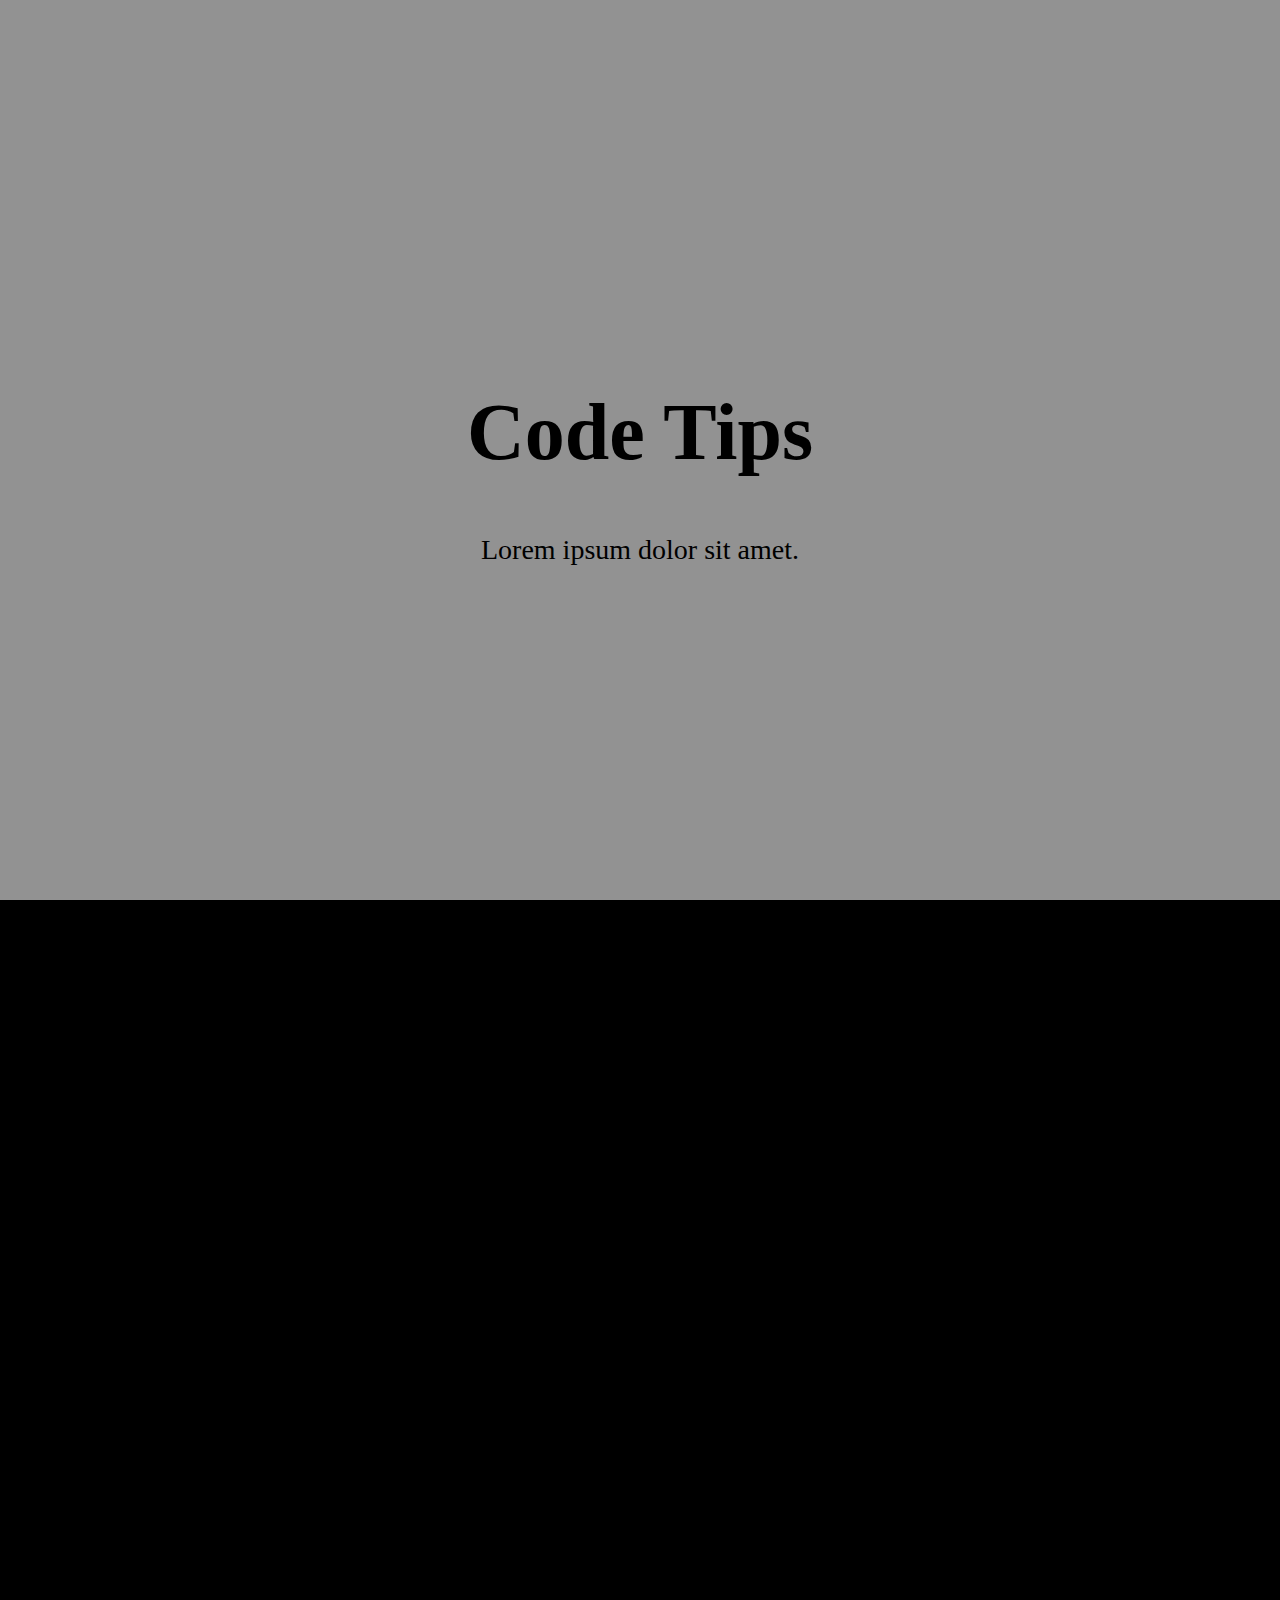
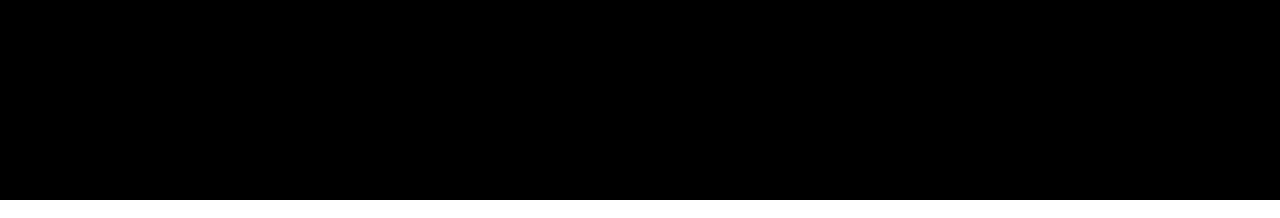
==== tips.html @ 56e4ee2f "upload1" ====
<!DOCTYPE html>
<html lang="ja">
<head>
  <meta charset="UTF-8">
  <meta name="viewport" content="width=device-width, initial-scale=1.0">
  <title>Tips</title>
  <link rel="stylesheet" href="./css/tips.css">
</head>
<body>
  <section class="hero">
    <h1 class="hero-title">Code Tips</h1>
    <p>Lorem ipsum dolor sit amet.</p>
  </section>

  <section class="scroll-reveal">
    <h2 class="section-title">Meet Palma</h2>
    <p>
      Lorem, ipsum dolor sit amet consectetur adipisicing elit. Sequi nobis saepe repudiandae tenetur accusantium praesentium, veritatis quia molestiae deserunt velit? Maiores sed necessitatibus nam explicabo rerum soluta quis numquam aut!
    </p>
    <p class="second">
      Lorem ipsum dolor sit amet consectetur adipisicing elit. Iure labore eligendi quod eius dignissimos laboriosam in similique a numquam nihil.
    </p>
  </section>

  <section class="feature-grid">
    <img src="./img/flower.jpg" alt="">
  </section>
</body>
</html>
---- css/tips.css ----
@charset "utf-8";

*,
::after,
::before {
  margin: 0;
  padding: 0;
  box-sizing: border-box;
}
li {
  list-style: none;
}
a {
  text-decoration: none;
  color: inherit;
}
img {
  width: 100%;
}

/* hero */

.hero {
  width: 100%;
  height: 100vh;
  background-color: #929292;
  display: flex;
  flex-direction: column;
  justify-content: center;
  align-items: center;  
}
.hero h1 {
  font-size: 5rem;
  line-height: 2.5;
  transform: scale(100%);
  animation: hero linear forwards;
  animation-timeline: view(block 10% 50%);
  /* (block start位置からの値　end位置からの値) 
  animation-range-start: contain 20vh; 
  animation-range-end: contain 20vh; 
  の記述でもOK！ */
}
.hero p {
  font-size: 1.75rem;
  line-height: 1.3;
  max-width: 55ch;
  margin-inline: auto;
  transform: scale(100%);
  animation: hero linear forwards;
  animation-timeline: view(block 10% 50%);
}

@keyframes hero {
  to {
    transform: scale(0%);
  }
}


/* scroll-reveal */

.scroll-reveal {
  width: 100%;
  height: 100vh;
  text-align: center;
  display: flex;
  flex-direction: column;
  justify-content: center;
  align-items: center;
  background-color: #000;
}
.scroll-reveal h2 {
  font-size: 5rem;
  line-height: 2;
  animation: scroll-reveal linear forwards;
  animation-timeline: view(y);
  animation-range-start: contain 20vh;/* アニメーション始まり */
  animation-range-end: contain 40vh;/* アニメーション終わり */
}
.scroll-reveal p {
  font-size: 1.75rem;
  line-height: 1.3;
  max-width: 80%;
  margin-inline: auto;
  animation: scroll-reveal linear forwards;
  animation-timeline: view(y);
  animation-range-start: contain 20vh;/* アニメーション始まり */
  animation-range-end: contain 40vh;/* アニメーション終わり */
}
.scroll-reveal .second {
  display: inline;
  animation: scroll-reveal linear forwards;
  animation-timeline: view(y);
  animation-range-start: contain 20vh;/* アニメーション始まり */
  animation-range-end: contain 40vh;/* アニメーション終わり */
}
.scroll-reveal > * {
  margin: 0;
  color: hsl(0 0% 100% / 0);/* 初期状態の不当明度の調整をする */
  background-clip: text;
  background-repeat: no-repeat;
  background-size: 0% 100%;
  background-image: linear-gradient(90deg, red, blue);
}

@keyframes scroll-reveal {
  to {
    background-size: 100% 100%;
  }
}

.feature-grid {

}
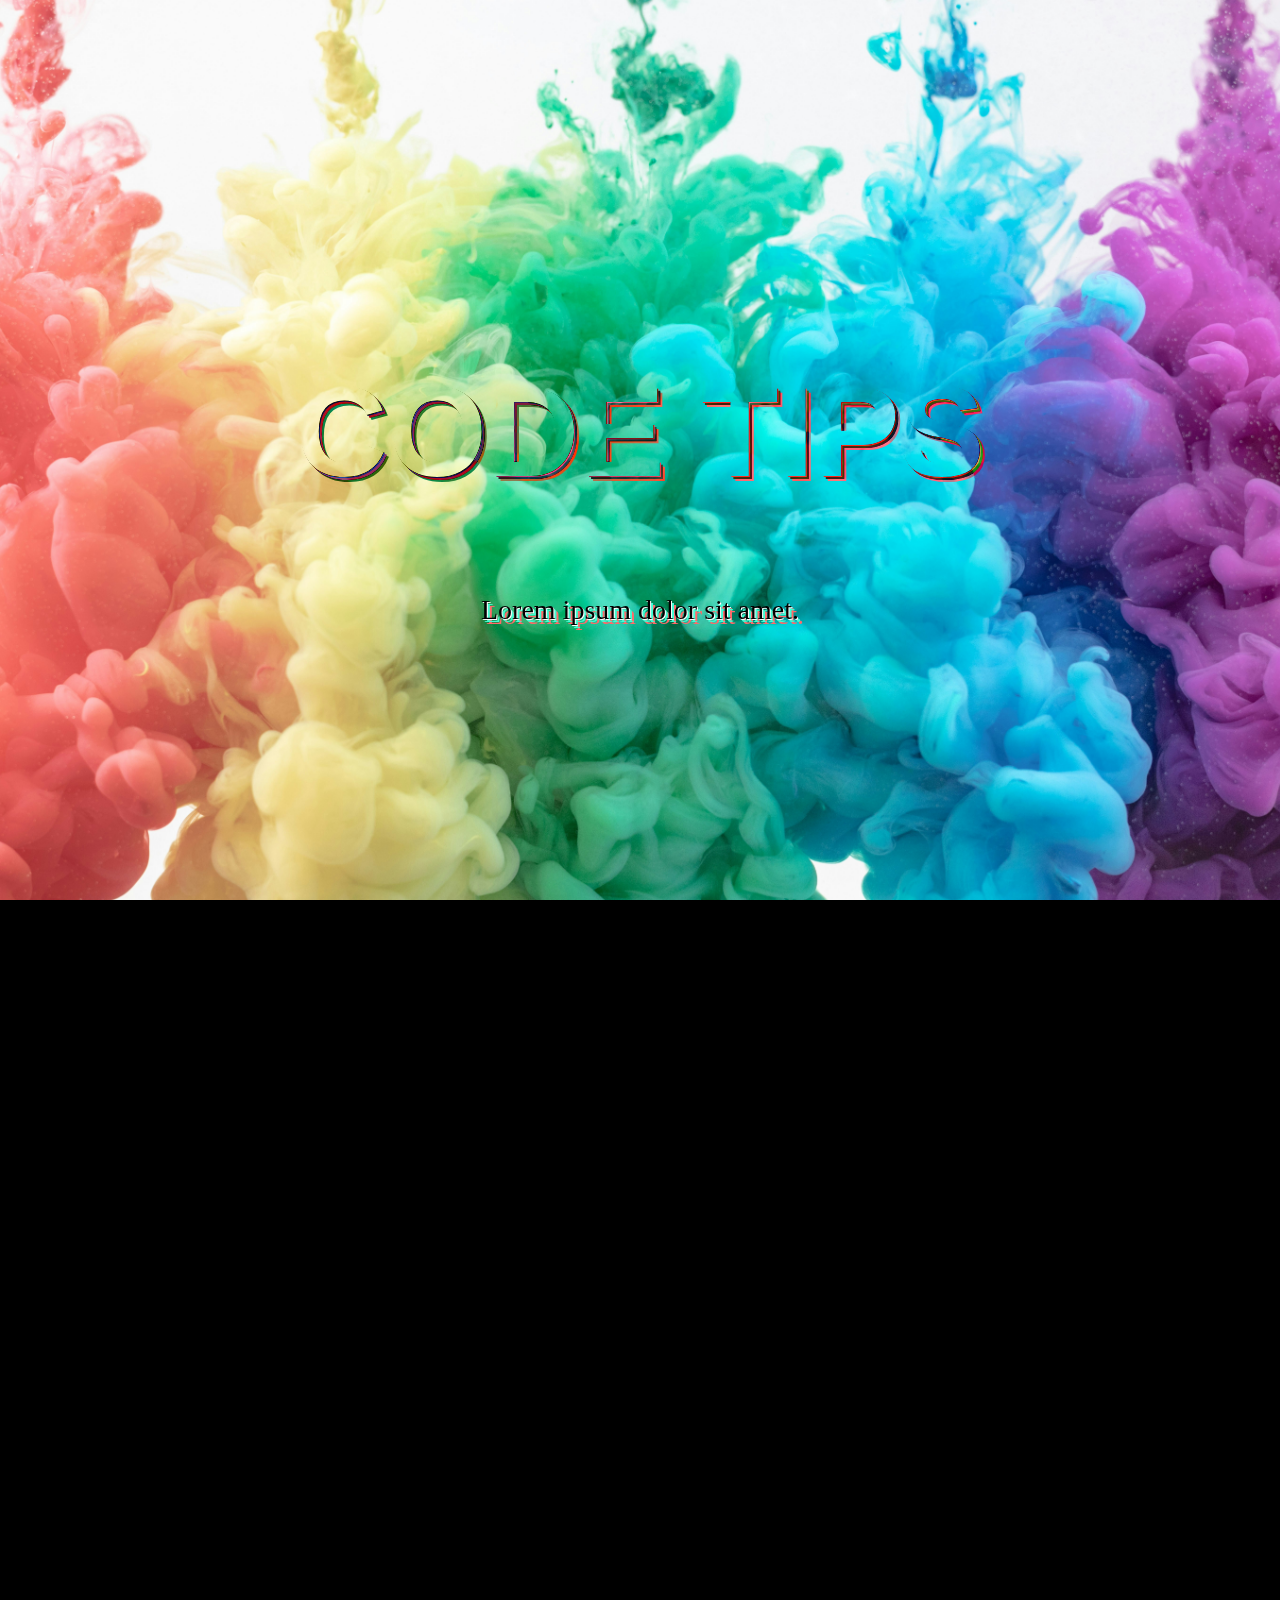
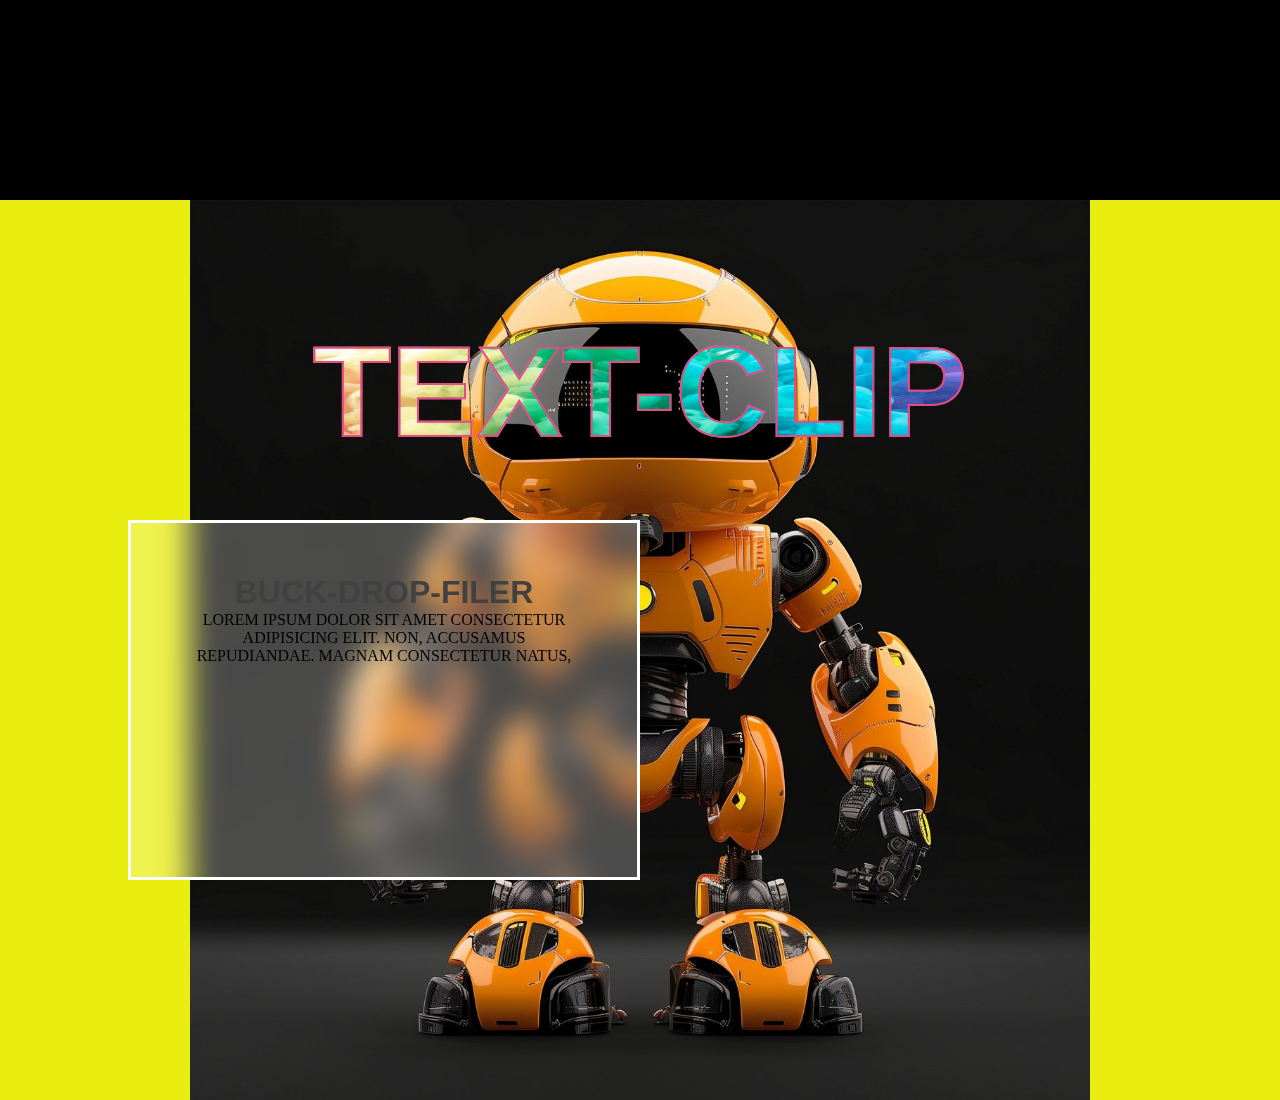
==== commit 95b57473: "tips" ====
--- a/tips.html
+++ b/tips.html
@@ -14,16 +14,18 @@
 
   <section class="scroll-reveal">
     <h2 class="section-title">Meet Palma</h2>
-    <p>
-      Lorem, ipsum dolor sit amet consectetur adipisicing elit. Sequi nobis saepe repudiandae tenetur accusantium praesentium, veritatis quia molestiae deserunt velit? Maiores sed necessitatibus nam explicabo rerum soluta quis numquam aut!
-    </p>
-    <p class="second">
-      Lorem ipsum dolor sit amet consectetur adipisicing elit. Iure labore eligendi quod eius dignissimos laboriosam in similique a numquam nihil.
-    </p>
+    <span>
+      Lorem ipsum dolor sit amet consectetur adipisicing elit. Sequi dolorem expedita enim beatae suscipit a ducimus excepturi id, eveniet culpa, nesciunt odio, minus recusandae ipsa. Dolorum fugiat atque temporibus repellendus vel iure ab numquam nobis, reprehenderit eum animi, quasi ullam necessitatibus nam veniam! Optio, dolorem amet? Ea aut id autem.
+    </span>
+    <p>Lorem ipsum dolor sit amet consectetur adipisicing elit. Quibusdam magni hic enim laudantium sapiente obcaecati nihil deserunt praesentium a debitis, impedit assumenda suscipit. Quam molestiae sunt molestias tempora sapiente ducimus?</p> 
   </section>
 
-  <section class="feature-grid">
-    <img src="./img/flower.jpg" alt="">
+  <section class="text-clip">
+      <h2>text-clip</h2>
+      <div class="open-box">
+        <h3>buck-drop-filer</h3>
+        <p>Lorem ipsum dolor sit amet consectetur adipisicing elit. Non, accusamus repudiandae. Magnam consectetur natus,</p>
+      </div>
   </section>
 </body>
 </html>--- a/css/tips.css
+++ b/css/tips.css
@@ -27,11 +27,17 @@
   display: flex;
   flex-direction: column;
   justify-content: center;
-  align-items: center;  
+  align-items: center;
+  background-image: url(../img/pawel-czerwinski-3k9PGKWt7ik-unsplash.jpg);
+  background-position: center;
+  background-size: cover;
 }
 .hero h1 {
-  font-size: 5rem;
+  font-size: 8rem;
   line-height: 2.5;
+  text-transform: uppercase;
+  font-family: Impact, Haettenschweiler, 'Arial Narrow Bold', sans-serif;
+  text-shadow: 1px 1px #fff,3px 3px #42fcd3, 5px 5px #ff6a6a;
   transform: scale(100%);
   animation: hero linear forwards;
   animation-timeline: view(block 10% 50%);
@@ -39,11 +45,12 @@
   animation-range-start: contain 20vh; 
   animation-range-end: contain 20vh; 
   の記述でもOK！ */
+  mix-blend-mode: difference;
 }
 .hero p {
   font-size: 1.75rem;
   line-height: 1.3;
-  max-width: 55ch;
+  text-shadow: 1px 1px #fff,3px 3px #42fcd3, 5px 5px #ff6a6a;
   margin-inline: auto;
   transform: scale(100%);
   animation: hero linear forwards;
@@ -63,35 +70,29 @@
   width: 100%;
   height: 100vh;
   text-align: center;
-  display: flex;
-  flex-direction: column;
   justify-content: center;
-  align-items: center;
+  padding: 5% 10%;
   background-color: #000;
+  position: relative;
 }
 .scroll-reveal h2 {
-  font-size: 5rem;
+  font-size: 3rem;
   line-height: 2;
   animation: scroll-reveal linear forwards;
-  animation-timeline: view(y);
-  animation-range-start: contain 20vh;/* アニメーション始まり */
-  animation-range-end: contain 40vh;/* アニメーション終わり */
+  animation-timeline: view();
+}
+.scroll-reveal span {
+  font-size: 1.2rem;
+  line-height: 1.5;
+  margin-inline: auto;
+  animation: scroll-reveal linear forwards;
+  animation-timeline: view();
 }
 .scroll-reveal p {
-  font-size: 1.75rem;
-  line-height: 1.3;
-  max-width: 80%;
-  margin-inline: auto;
+  font-size: 1.3rem;
   animation: scroll-reveal linear forwards;
-  animation-timeline: view(y);
-  animation-range-start: contain 20vh;/* アニメーション始まり */
-  animation-range-end: contain 40vh;/* アニメーション終わり */
-}
-.scroll-reveal .second {
-  display: inline;
-  animation: scroll-reveal linear forwards;
-  animation-timeline: view(y);
-  animation-range-start: contain 20vh;/* アニメーション始まり */
+  animation-timeline: view();
+  animation-range-start: contain 10vh;/* アニメーション始まり */
   animation-range-end: contain 40vh;/* アニメーション終わり */
 }
 .scroll-reveal > * {
@@ -100,7 +101,7 @@
   background-clip: text;
   background-repeat: no-repeat;
   background-size: 0% 100%;
-  background-image: linear-gradient(90deg, red, blue);
+  background-image: linear-gradient(115deg, red, blue);
 }
 
 @keyframes scroll-reveal {
@@ -109,6 +110,51 @@
   }
 }
 
-.feature-grid {
+.text-clip {
+  width: 100%;
+  height: 100vh;
+  text-align: center;
+  justify-content: flex-start;
+  align-items: center;
+  padding: 5% 10%;
+  background-color: #eaee10;
+  position: relative;
+  background-image: url(../img/robot-8815014_1280.jpg);
+  background-position: center;
+  background-size: contain;
+  background-repeat: no-repeat;
+}
 
-}+.text-clip h2 {
+  margin: 0;
+  color: transparent;/* 初期状態の不当明度の調整をする */
+  background-clip: text;
+  background-repeat: no-repeat;
+  background-size: 100% 100%;
+  background-position: 0 0;
+  background-image: url(../img/pawel-czerwinski-3k9PGKWt7ik-unsplash.jpg);
+}
+
+.text-clip h2 {
+  font-family: Impact, Haettenschweiler, 'Arial Narrow Bold', sans-serif;
+  font-size: 8rem;
+  line-height: 2;
+  text-transform: uppercase;
+  -webkit-text-stroke: 2px #e74a86;
+}
+
+.text-clip .open-box {
+  width: 50%;
+  height: 40vh;
+  inset: 0 0;
+  border: 3px solid #fff;
+  padding: 5%;
+  background-color: #ffffff41;
+  backdrop-filter: blur(15px);
+  text-transform: uppercase;
+}
+.open-box h3 {
+  font-size: 2rem;
+  font-family: Impact, Haettenschweiler, 'Arial Narrow Bold', sans-serif;
+  mix-blend-mode: overlay;
+}
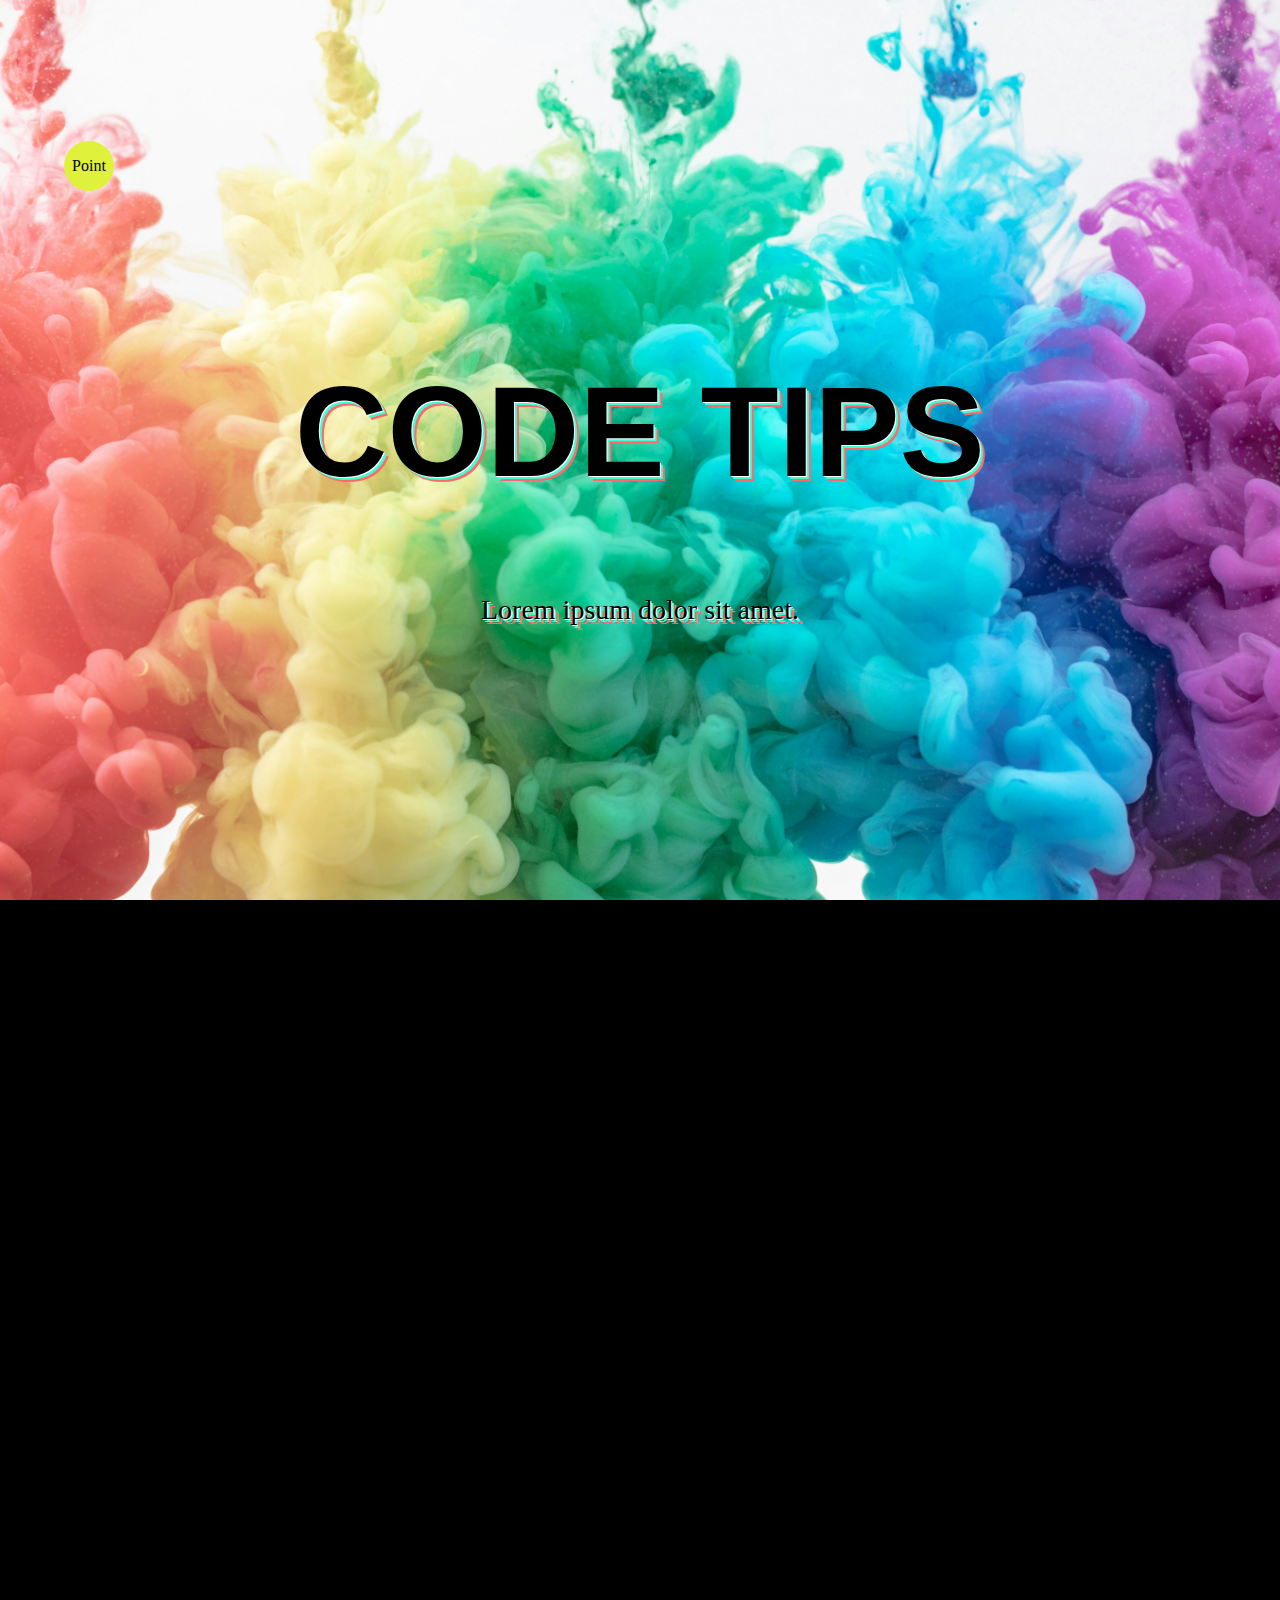
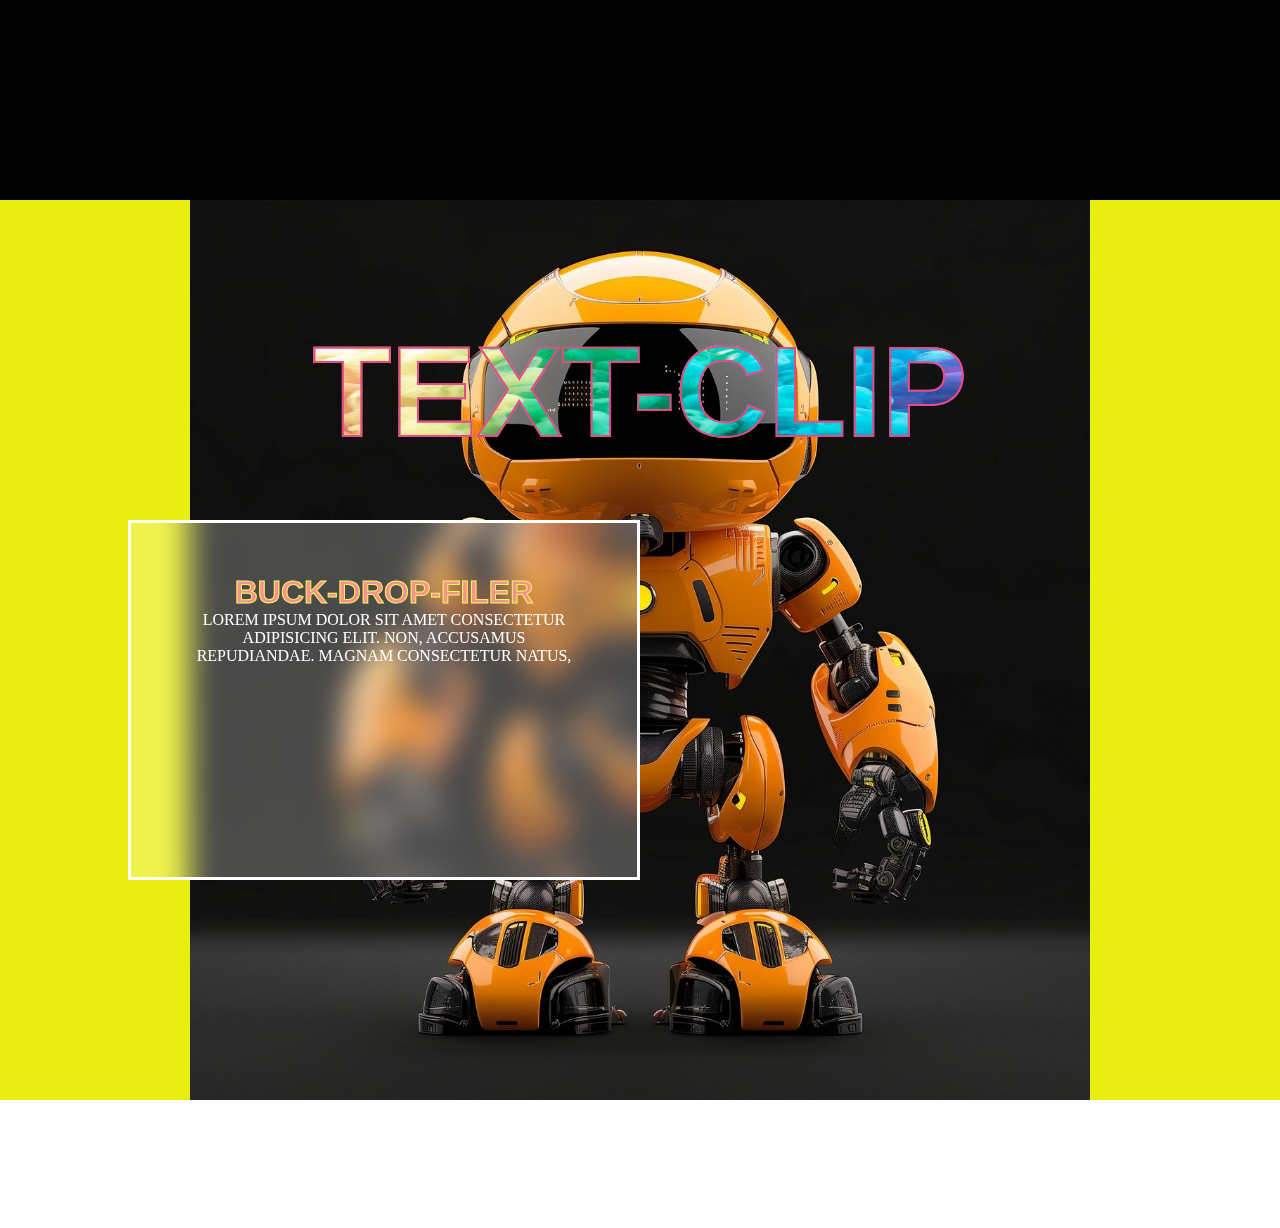
==== commit 6681baac: "new" ====
--- a/tips.html
+++ b/tips.html
@@ -7,25 +7,31 @@
   <link rel="stylesheet" href="./css/tips.css">
 </head>
 <body>
-  <section class="hero">
-    <h1 class="hero-title">Code Tips</h1>
-    <p>Lorem ipsum dolor sit amet.</p>
-  </section>
-
-  <section class="scroll-reveal">
-    <h2 class="section-title">Meet Palma</h2>
-    <span>
-      Lorem ipsum dolor sit amet consectetur adipisicing elit. Sequi dolorem expedita enim beatae suscipit a ducimus excepturi id, eveniet culpa, nesciunt odio, minus recusandae ipsa. Dolorum fugiat atque temporibus repellendus vel iure ab numquam nobis, reprehenderit eum animi, quasi ullam necessitatibus nam veniam! Optio, dolorem amet? Ea aut id autem.
-    </span>
-    <p>Lorem ipsum dolor sit amet consectetur adipisicing elit. Quibusdam magni hic enim laudantium sapiente obcaecati nihil deserunt praesentium a debitis, impedit assumenda suscipit. Quam molestiae sunt molestias tempora sapiente ducimus?</p> 
-  </section>
-
-  <section class="text-clip">
-      <h2>text-clip</h2>
-      <div class="open-box">
-        <h3>buck-drop-filer</h3>
-        <p>Lorem ipsum dolor sit amet consectetur adipisicing elit. Non, accusamus repudiandae. Magnam consectetur natus,</p>
-      </div>
-  </section>
+  <div class="section-wrap">
+    <section class="header">
+      <nav>
+        <a href="#point">Point</a>
+      </nav>
+    </section>
+    <section class="hero">
+      <h1 class="hero-title">Code Tips</h1>
+      <p>Lorem ipsum dolor sit amet.</p>
+    </section>
+    <section class="scroll-reveal">
+      <h2 class="section-title">Meet Palma</h2>
+      <span>
+        Lorem ipsum dolor sit amet consectetur adipisicing elit. Sequi dolorem expedita enim beatae suscipit a ducimus excepturi id, eveniet culpa, nesciunt odio, minus recusandae ipsa. Dolorum fugiat atque temporibus repellendus vel iure ab numquam nobis, reprehenderit eum animi, quasi ullam necessitatibus nam veniam! Optio, dolorem amet? Ea aut id autem.
+      </span>
+      <p>Lorem ipsum dolor sit amet consectetur adipisicing elit. Quibusdam magni hic enim laudantium sapiente obcaecati nihil deserunt praesentium a debitis, impedit assumenda suscipit. Quam molestiae sunt molestias tempora sapiente ducimus?</p>
+    </section>
+    <section class="text-clip">
+        <h2>text-clip</h2>
+        <div class="open-box">
+          <h3>buck-drop-filer</h3>
+          <p>Lorem ipsum dolor sit amet consectetur adipisicing elit. Non, accusamus repudiandae. Magnam consectetur natus,</p>
+        </div>
+    </section>
+    <div class="point-img" id="point"></div>
+  </div>
 </body>
 </html>--- a/css/tips.css
+++ b/css/tips.css
@@ -19,6 +19,33 @@
 }
 
 /* hero */
+.section-wrap {
+  width: 100vw;
+  position: relative;
+}
+.point-img {
+  width: 10%;
+  aspect-ratio: 1;
+  background-image: url(../img/assets/house.png);
+  background-position: center;
+  background-size: cover;
+  position: sticky;
+  bottom: 0;
+  left: 0;
+}
+.header {
+  width: 50px;
+  height: 50px;
+  background-color: #dff13a;
+  border-radius: 50%;
+  display: flex;
+  justify-content: center;
+  align-items: center;
+  position: absolute;
+  top: 5%;
+  left: 5%;
+  box-shadow: 2px 2px 5px #f3f0f08a;
+}
 
 .hero {
   width: 100%;
@@ -45,7 +72,6 @@
   animation-range-start: contain 20vh; 
   animation-range-end: contain 20vh; 
   の記述でもOK！ */
-  mix-blend-mode: difference;
 }
 .hero p {
   font-size: 1.75rem;
@@ -154,7 +180,12 @@
   text-transform: uppercase;
 }
 .open-box h3 {
+  color: #ff6a6a;
+  -webkit-text-stroke: 1px #e9f726;
   font-size: 2rem;
   font-family: Impact, Haettenschweiler, 'Arial Narrow Bold', sans-serif;
   mix-blend-mode: overlay;
 }
+.open-box p {
+  color: #fff;
+}
